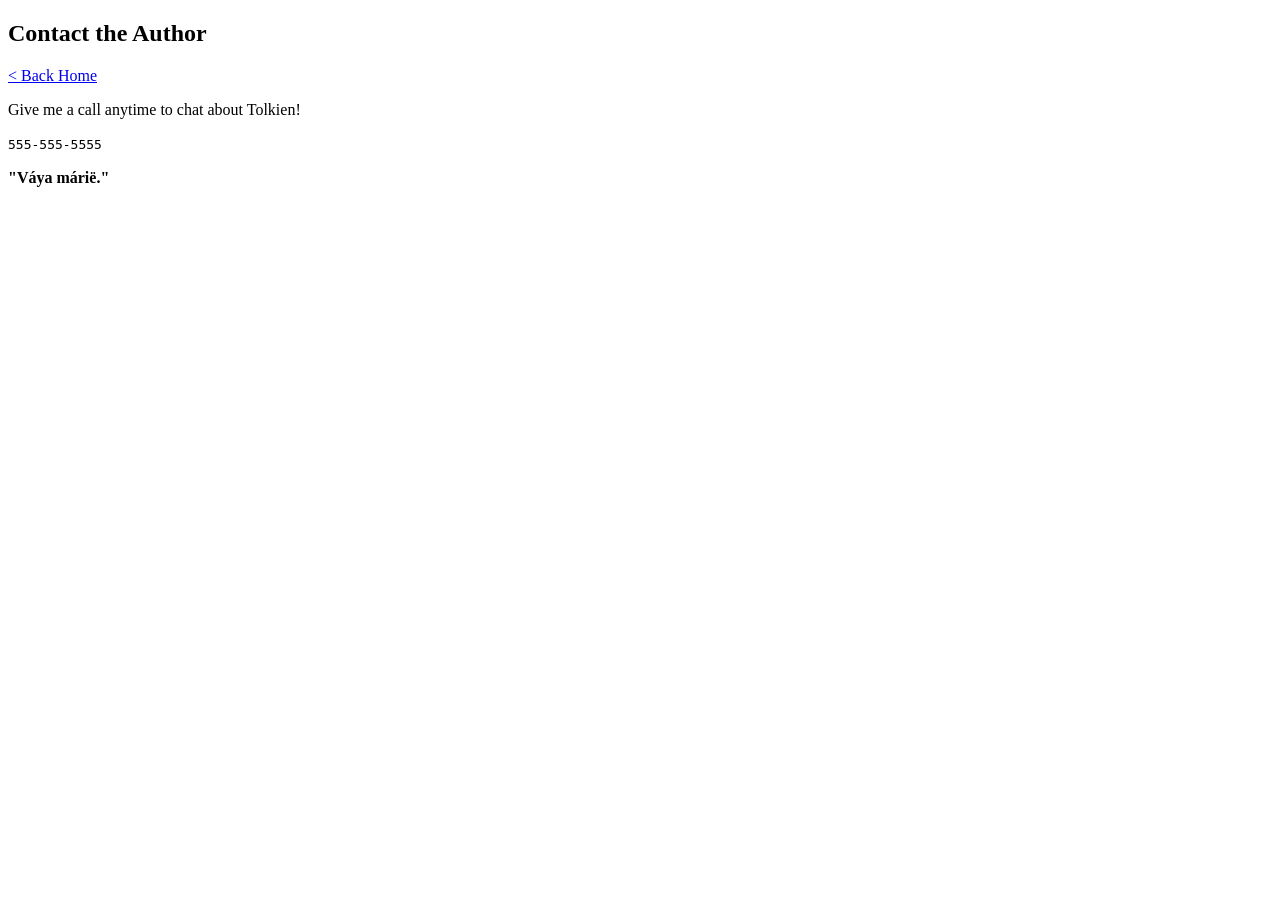
==== docs/contact/index.html @ 6c28477a "new: deploying to github pages" ====
<!doctype html>
<html>
  <head>
    <meta charset="utf-8" />
    <meta name="viewport" content="width=device-width, initial-scale=1" />
    <title>Contact the Author</title>
    <link href="/PythonStatic/index.css" rel="stylesheet" />
  </head>

  <body>
    <article><div><h1>Contact the Author</h1><p><a href="/PythonStatic/">< Back Home</a></p><p>Give me a call anytime to chat about Tolkien!</p><p><code>555-555-5555</code></p><p><b>"Váya márië."</b></p></div></article>
  </body>
</html>
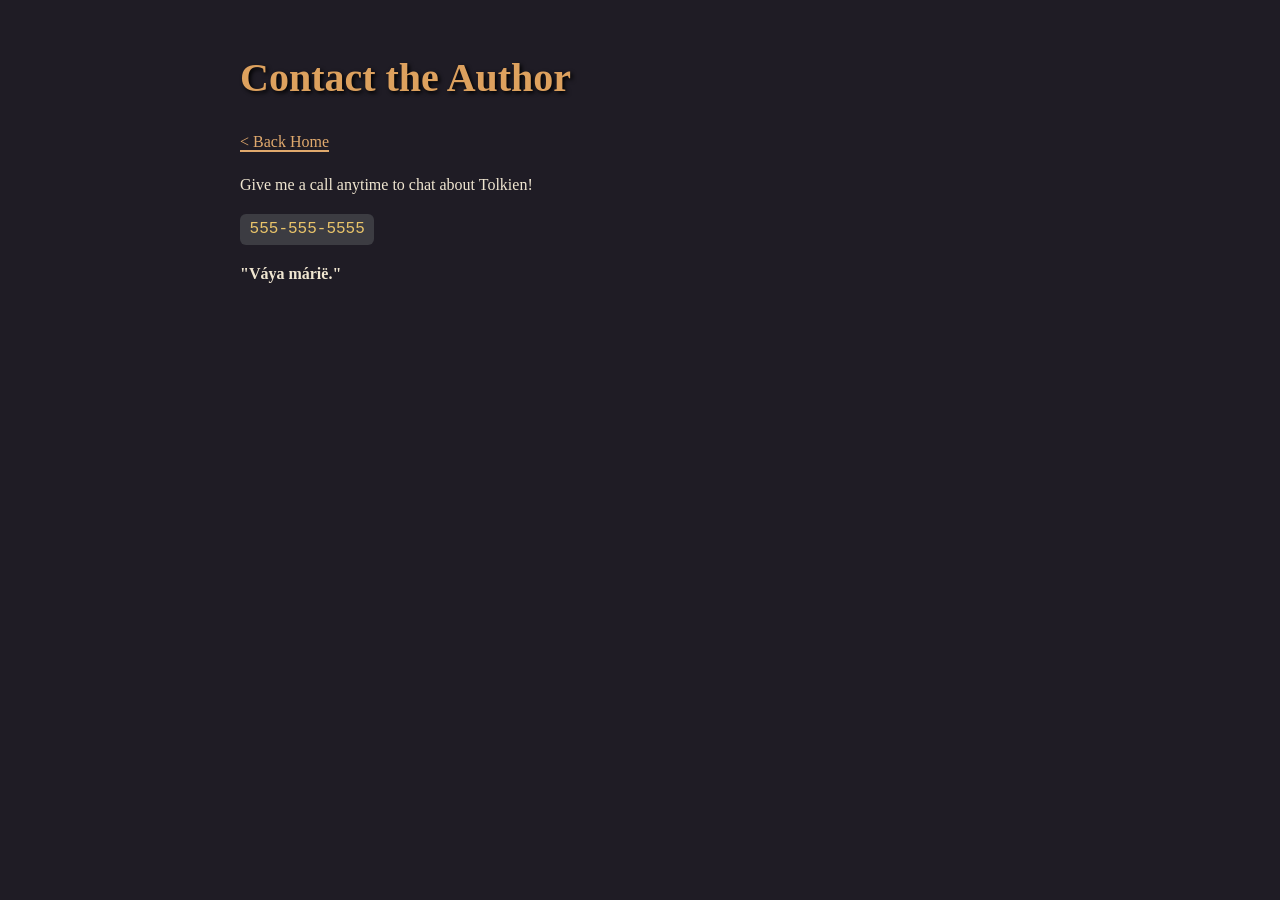
==== commit 5a209bf4: "new: fixing css location" ====
--- a/docs/contact/index.html
+++ b/docs/contact/index.html
@@ -4,10 +4,10 @@
     <meta charset="utf-8" />
     <meta name="viewport" content="width=device-width, initial-scale=1" />
     <title>Contact the Author</title>
-    <link href="/PythonStatic/index.css" rel="stylesheet" />
+    <link href="/docs/index.css" rel="stylesheet" />
   </head>
 
   <body>
-    <article><div><h1>Contact the Author</h1><p><a href="/PythonStatic/">< Back Home</a></p><p>Give me a call anytime to chat about Tolkien!</p><p><code>555-555-5555</code></p><p><b>"Váya márië."</b></p></div></article>
+    <article><div><h1>Contact the Author</h1><p><a href="/">< Back Home</a></p><p>Give me a call anytime to chat about Tolkien!</p><p><code>555-555-5555</code></p><p><b>"Váya márië."</b></p></div></article>
   </body>
 </html>
--- a/docs/index.css
+++ b/docs/index.css
@@ -0,0 +1,130 @@
+body {
+  background-color: #1f1c25;
+  color: #f0e6d1;
+  font-family: "Luminari", "Georgia", serif;
+  line-height: 1.7;
+  margin: 0;
+  padding: 20px;
+  max-width: 800px;
+  margin-left: auto;
+  margin-right: auto;
+}
+
+b {
+  font-weight: 900;
+}
+
+h1,
+h2,
+h3,
+h4,
+h5,
+h6 {
+  color: #dda15e;
+  margin-top: 24px;
+  margin-bottom: 16px;
+  text-shadow: 2px 2px 4px #000;
+}
+
+h1 {
+  font-size: 2.5em;
+}
+
+h2 {
+  font-size: 2em;
+}
+
+h3 {
+  font-size: 1.5em;
+}
+
+h4,
+h5,
+h6 {
+  font-size: 1.2em;
+}
+
+a {
+  color: #e0a96d;
+  text-decoration: none;
+  border-bottom: 2px solid #e0a96d;
+}
+
+a:hover {
+  color: #f4a261;
+  border-color: #f4a261;
+}
+
+ul,
+ol {
+  padding-left: 30px;
+}
+
+code {
+  background-color: #3c3c42;
+  border-radius: 6px;
+  color: #e9c46a;
+  padding: 0.4em 0.6em;
+  font-family: "Courier New", monospace;
+}
+
+pre code {
+  padding: 0;
+}
+
+pre {
+  background-color: #3c3c42;
+  border-radius: 6px;
+  padding: 1em;
+  overflow: auto;
+  box-shadow: 2px 2px 6px #000;
+}
+
+blockquote {
+  background-color: #2e2c35;
+  border-left: 4px solid #8d99ae;
+  padding-left: 2em;
+  margin-left: 0;
+  padding-top: 0.5em;
+  padding-bottom: 0.5em;
+  padding-right: 0.5em;
+  color: #ddd;
+  font-style: italic;
+}
+
+img {
+  max-width: 100%;
+  height: auto;
+  border-radius: 6px;
+  border: 3px solid #3c3c42;
+  box-shadow: 3px 3px 6px #000;
+}
+
+::-webkit-scrollbar {
+  width: 12px;
+  height: 12px;
+}
+
+::-webkit-scrollbar-track {
+  background: #1f1c25;
+  border-radius: 6px;
+}
+
+::-webkit-scrollbar-thumb {
+  background-color: #3c3c42;
+  border-radius: 6px;
+  border: 3px solid #1f1c25;
+}
+
+::-webkit-scrollbar-thumb:hover {
+  background-color: #5a5466;
+}
+
+* {
+  scrollbar-width: thin;
+  scrollbar-color: #3c3c42 #1f1c25;
+}
+
+::-webkit-scrollbar-corner {
+  background: #1f1c25;
+}
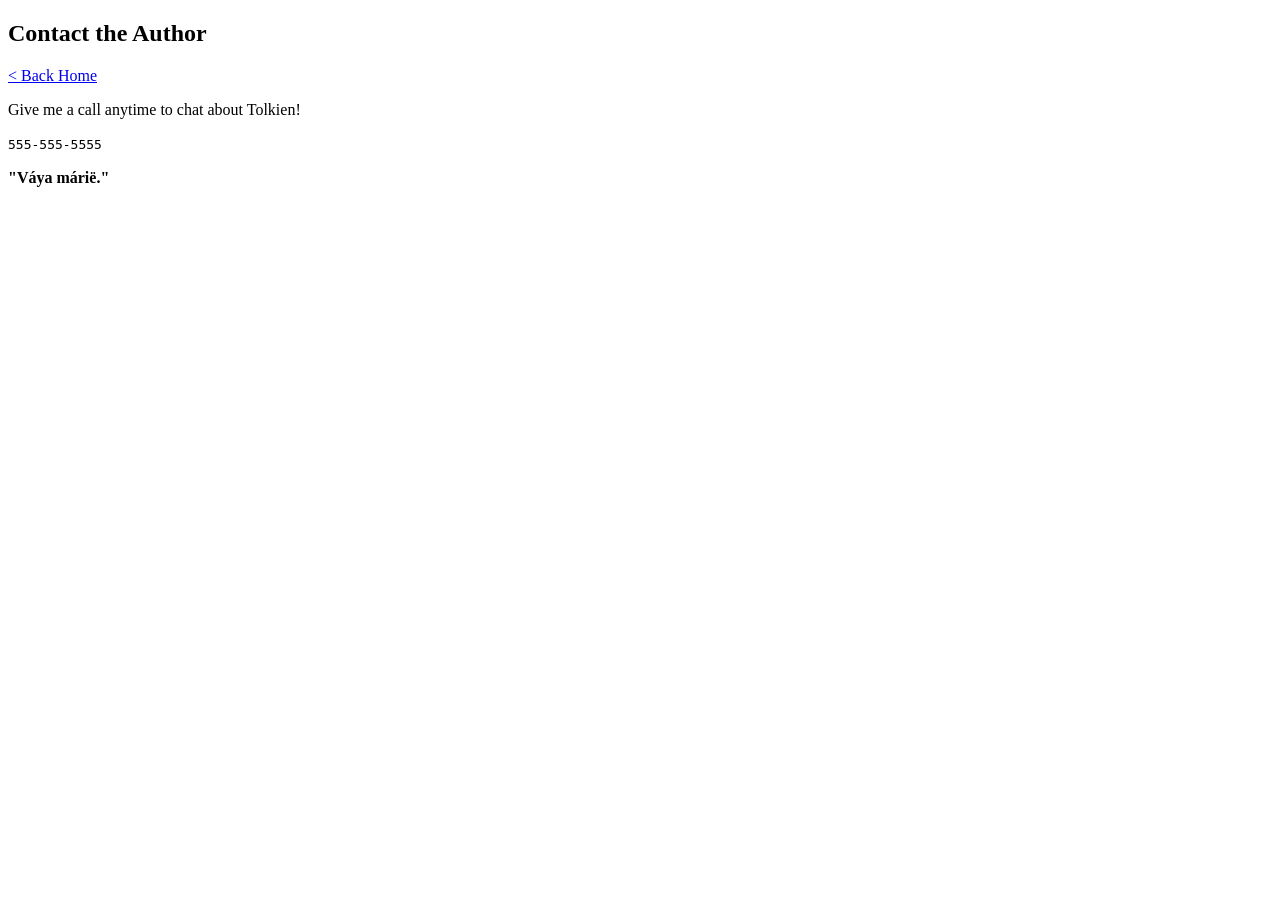
==== commit 3490c6ea: "new: fixing css FINAL" ====
--- a/docs/contact/index.html
+++ b/docs/contact/index.html
@@ -4,10 +4,10 @@
     <meta charset="utf-8" />
     <meta name="viewport" content="width=device-width, initial-scale=1" />
     <title>Contact the Author</title>
-    <link href="/docs/index.css" rel="stylesheet" />
+    <link href="/PythonStatic/index.css" rel="stylesheet" />
   </head>
 
   <body>
-    <article><div><h1>Contact the Author</h1><p><a href="/">< Back Home</a></p><p>Give me a call anytime to chat about Tolkien!</p><p><code>555-555-5555</code></p><p><b>"Váya márië."</b></p></div></article>
+    <article><div><h1>Contact the Author</h1><p><a href="/PythonStatic/">< Back Home</a></p><p>Give me a call anytime to chat about Tolkien!</p><p><code>555-555-5555</code></p><p><b>"Váya márië."</b></p></div></article>
   </body>
 </html>
